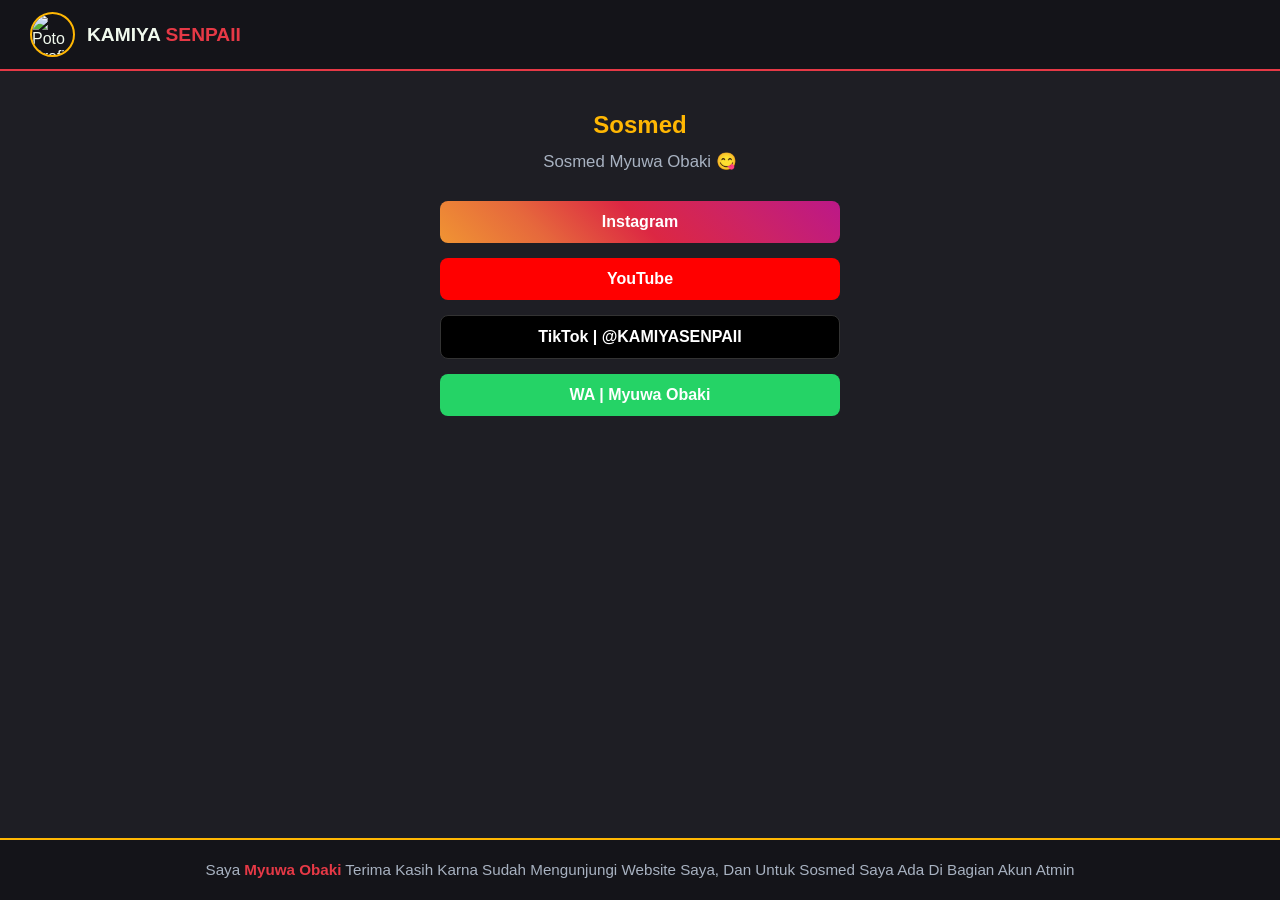
==== kontak.html @ ae7ecb6a "Add files via upload" ====
<!DOCTYPE html>
<html lang="id">
<head>
    <meta charset="UTF-8">
    <meta name="viewport" content="width=device-width, initial-scale=1.0">
    <title>Kontak - Myuwa Obaki</title>
    <link rel="stylesheet" href="style.css">
</head>
<body>

    <header>
        <div class="profile-section">
            <img src="../img/pp.jpg" alt="Poto Profil" class="profile-img">
            <div class="profile-name">KAMIYA <span>SENPAII</span></div>
        </div>
        <!-- <a href="#login" class="btn-login">Login</a> -->
    </header>

    <main class="kontak-container">
        <h2>Sosmed</h2>
        <p class="kontak-desc"> Sosmed Myuwa Obaki 😋</p>
        
        <!-- Tombol Sosmed Ngajajar Ka Handap -->
        <div class="social-list">
            <a href="#" target="_blank" class="btn-sosmed instagram">Instagram</a>
            <a href="#" target="_blank" class="btn-sosmed youtube">YouTube</a>
            <a href="https://www.tiktok.com/@kamiyasenpaii?_r=1&_t=ZS-98vtYh0H2zi" target="_blank" class="btn-sosmed tiktok">TikTok | @KAMIYASENPAII</a>
            <a href="https://wa.me/6283175480109" target="_blank" class="btn-sosmed whatsapp">WA   |   Myuwa Obaki</a>
        </div>
    </main>

    <footer>
        <p>Saya <strong>Myuwa Obaki</strong> Terima Kasih Karna Sudah Mengunjungi Website Saya, Dan Untuk Sosmed Saya Ada Di Bagian Akun Atmin</p>
    </footer>

</body>
</html>
---- style.css ----
/* Reset & Styling Dasar */
* {
    margin: 0;
    padding: 0;
    box-sizing: border-box;
    font-family: 'Segoe UI', Tahoma, Geneva, Verdana, sans-serif;
}

:root {
    --bg-dark: #1e1e24;       /* Hideung teu teuing poek (Charcoal) */
    --bg-card: #2b2b36;       /* Warna latar box/konten */
    --primary-red: #e63946;   /* Beureum */
    --accent-yellow: #ffb703; /* Koneng */
    --text-light: #f1faee;    /* Teks bodas/padang */
    --text-muted: #a8b2c1;    /* Teks abu-abu */
}

body {
    background-color: var(--bg-dark);
    color: var(--text-light);
    display: flex;
    flex-direction: column;
    min-height: 100vh;
}

/* Header (Sejajar Kasamping) */
header {
    background-color: #141419;
    border-bottom: 2px solid var(--primary-red);
    padding: 12px 30px;
    display: flex;
    justify-content: space-between;
    align-items: center;
}

.profile-section {
    display: flex;
    align-items: center;
    gap: 12px;
}

.profile-img {
    width: 45px;
    height: 45px;
    border-radius: 50%;
    border: 2px solid var(--accent-yellow);
    object-fit: cover;
}

.profile-name {
    font-size: 1.2rem;
    font-weight: bold;
}

.profile-name span {
    color: var(--primary-red);
}

/*.btn-login {
    background-color: var(--primary-red);
    color: white;
    padding: 8px 18px;
    text-decoration: none;
    border-radius: 5px;
    font-weight: bold;
    transition: all 0.3s ease;
}

.btn-login:hover {
    background-color: transparent;
    color: var(--accent-yellow);
    border: 1px solid var(--accent-yellow);
}*/

/* Navigasi (Baris Horizontal) */
nav {
    background-color: var(--bg-card);
    padding: 12px 0;
    box-shadow: 0 4px 6px rgba(0, 0, 0, 0.3);
}

nav ul {
    display: flex;
    justify-content: center;
    align-items: center;
    list-style: none;
    gap: 35px;
}

nav a {
    color: var(--text-light);
    text-decoration: none;
    font-weight: 600;
    font-size: 1rem;
    transition: color 0.3s ease;
}

nav a:hover {
    color: var(--accent-yellow);
}

/* Area Konten Utama */
main {
    flex: 1;
    max-width: 900px;
    margin: 0 auto;
    padding: 30px 20px;
    width: 100%;
}

section {
    background-color: var(--bg-card);
    border-radius: 8px;
    padding: 25px;
    margin-bottom: 20px;
    border-left: 4px solid var(--primary-red);
}

h2 {
    color: var(--accent-yellow);
    margin-bottom: 10px;
    font-size: 1.5rem;
}

p {
    line-height: 1.6;
    color: var(--text-muted);
}

/* Tombol Sosmed (Sejajar Kasamping) */
.social-links {
    display: flex;
    gap: 12px;
    margin-top: 15px;
}

.social-links a {
    color: var(--text-light);
    background-color: var(--primary-red);
    padding: 8px 16px;
    border-radius: 5px;
    text-decoration: none;
    font-size: 0.9rem;
    font-weight: 500;
    transition: 0.3s;
}

.social-links a:hover {
    background-color: var(--accent-yellow);
    color: #000;
}

/* Footer */
footer {
    background-color: #141419;
    border-top: 2px solid var(--accent-yellow);
    text-align: center;
    padding: 18px;
    font-size: 0.95rem;
    color: var(--text-muted);
}

footer strong {
    color: var(--primary-red);
}
/* Layout Kontak Tanpa Kotak */
.kontak-container {
    text-align: center;
    padding: 40px 20px;
}

.kontak-desc {
    margin-bottom: 25px;
    font-size: 1.05rem;
}

/* Daftarkeun Sosmed Ngajajar ka Handap */
.social-list {
    display: flex;
    flex-direction: column; /* Muter jalur jadi ngajajar ka handap */
    align-items: center;
    gap: 15px;
    width: 100%;
    max-width: 400px;
    margin: 0 auto;
}

/* Base Style Tombol Sosmed */
.btn-sosmed {
    display: block;
    width: 100%;
    padding: 12px 20px;
    border-radius: 8px;
    text-decoration: none;
    font-weight: bold;
    font-size: 1rem;
    color: #ffffff;
    text-align: center;
    transition: transform 0.2s ease, box-shadow 0.2s ease;
}

.btn-sosmed:hover {
    transform: translateY(-2px);
    box-shadow: 0 5px 15px rgba(0, 0, 0, 0.4);
}

/* Warna Sesuai Aplikasi */
.btn-sosmed.instagram {
    background: linear-gradient(45deg, #f09433, #e6683c, #dc2743, #cc2366, #bc1888);
}

.btn-sosmed.youtube {
    background-color: #ff0000;
}

.btn-sosmed.tiktok {
    background-color: #000000;
    border: 1px solid #333333;
}

.btn-sosmed.whatsapp {
    background-color: #25d366;
}

/* Layout Khusus Beranda */
.beranda-container {
    text-align: center;
    padding: 50px 20px;
    display: flex;
    flex-direction: column;
    align-items: center;
}

.welcome-title {
    color: var(--accent-yellow);
    font-size: 2rem;
    margin-bottom: 10px;
}

.welcome-desc {
    color: var(--text-muted);
    font-size: 1.05rem;
    margin-bottom: 30px;
}

/* Daftar Menu Navigasi Ngajajar ka Handap */
.menu-list {
    display: flex;
    flex-direction: column; /* Barisken ka handap */
    gap: 15px;              /* Jarak antar tombol */
    width: 100%;
    max-width: 400px;        /* Samakan lebarna jiga tombol sosmed */
}

/* Styling Tombol Menu Navigasi */
.btn-menu {
    display: block;
    width: 100%;
    padding: 14px 20px;
    background-color: var(--bg-card);
    color: var(--text-light);
    text-decoration: none;
    font-weight: bold;
    font-size: 1.1rem;
    text-align: center;
    border-radius: 8px;
    border: 1px solid rgba(255, 255, 255, 0.05);
    border-left: 5px solid var(--primary-red); /* Garis aksen beureum di kenca */
    transition: all 0.3s ease;
}

/* Hover Effect Tombol Menu */
.btn-menu:hover {
    background-color: var(--primary-red);
    color: #ffffff;
    border-left-color: var(--accent-yellow);
    transform: translateY(-3px);
    box-shadow: 0 5px 15px rgba(230, 57, 70, 0.4);
}
/* Styling Banner / GIF */
.banner-box {
    width: 100%;
    max-width: 400px; /* Samakan lebarnana jeung tombol menu */
    margin-bottom: 25px; /* Jarak antara GIF jeung tombol menu */
    border-radius: 10px;
    overflow: hidden;
    border: 2px solid var(--accent-yellow); /* Bingkai warna koneng */
    box-shadow: 0 4px 15px rgba(255, 183, 3, 0.2);
}

.banner-gif {
    width: 100%;
    height: auto;
    display: block;
    object-fit: cover;
}
/* Layout Tentang Kami Tanpa Box */
.tentang-container {
    text-align: center;
    padding: 40px 20px;
    display: flex;
    flex-direction: column;
    align-items: center;
}

.tentang-desc {
    margin-bottom: 25px;
    font-size: 1.05rem;
    color: var(--text-muted);
}

/* Daftarkeun Tombol Ngajajar ka Handap */
.product-list {
    display: flex;
    flex-direction: column; /* Barisken ka handap */
    align-items: center;
    gap: 15px;
    width: 100%;
    max-width: 400px; /* Samakan lebarnana jeung tombol kontak */
}

/* Base Style Tombol Produk */
.btn-product {
    display: block;
    width: 100%;
    padding: 14px 20px;
    border-radius: 8px;
    text-decoration: none;
    font-weight: bold;
    font-size: 1rem;
    color: #ffffff;
    text-align: center;
    transition: transform 0.2s ease, box-shadow 0.2s ease;
}

.btn-product:hover {
    transform: translateY(-2px);
    box-shadow: 0 5px 15px rgba(0, 0, 0, 0.4);
}

/* Warna Sesuai Aplikasi */
.btn-product.am-prem {
    /* background-color: #00e676; */ /* Héjo Alight Motion */
    background : linear-gradient(45deg, #00e676, black);
    color: #ffffff;
}

.btn-product.capcut-prem {
    background-color: #ffffff; /* Bodas khas CapCut */
    color: #000000;
}

.btn-product.spotify-prem {
    background-color: black; /* Héjo khas Spotify */
    color: #ffffff;
}
/* Layout Utama Layanan */
.layanan-container {
    text-align: center;
    padding: 40px 20px;
    display: flex;
    flex-direction: column;
    align-items: center;
}

.layanan-desc {
    margin-bottom: 30px;
    color: var(--text-muted);
}

/* Container Grid Card */
.preset-grid {
    display: grid;
    grid-template-columns: repeat(auto-fit, minmax(280px, 1fr));
    gap: 20px;
    width: 100%;
    max-width: 900px;
    margin-bottom: 30px;
}

/* Styling Card Preset AM */
.preset-card {
    background-color: var(--bg-card);
    border-radius: 12px;
    overflow: hidden;
    border: 1px solid rgba(255, 255, 255, 0.08);
    border-bottom: 4px solid #00e676; /* Aksén héjo AM */
    transition: transform 0.3s ease, box-shadow 0.3s ease;
    display: flex;
    flex-direction: column;
}

.preset-card:hover {
    transform: translateY(-5px);
    box-shadow: 0 8px 20px rgba(0, 230, 118, 0.2);
}

/* Gambar/Thumbnail Card */
.preset-img {
    width: 100%;
    height: 180px;
    object-fit: cover;
    border-bottom: 1px solid rgba(255, 255, 255, 0.05);
}

/* Eusi Card */
.preset-content {
    padding: 18px;
    display: flex;
    flex-direction: column;
    align-items: center;
    gap: 8px;
}

.preset-title {
    font-size: 1.1rem;
    color: var(--text-light);
    font-weight: bold;
}

.preset-author {
    font-size: 0.85rem;
    color: var(--text-muted);
    margin-bottom: 10px;
}

/* Tombol Download/Akses Preset */
.btn-preset {
    display: block;
    width: 100%;
    padding: 10px;
    background-color: #00e676; /* Héjo khas Alight Motion */
    color: #000000;
    text-decoration: none;
    font-weight: bold;
    border-radius: 6px;
    font-size: 0.9rem;
    transition: background-color 0.3s ease;
}

.btn-preset:hover {
    background-color: #00c853;
}
.preset-card {
    position: relative;
}

.preview-video {
    width: 100%;
    height: auto;
    display: block;
    border-radius: 12px;
}

.mute-btn {
    position: absolute;
    top: 10px;
    right: 10px;
    z-index: 10;

    border: none;
    background: rgba(0, 0, 0, 0.65);
    color: white;

    width: 40px;
    height: 40px;
    border-radius: 50%;

    cursor: pointer;
    font-size: 18px;
}
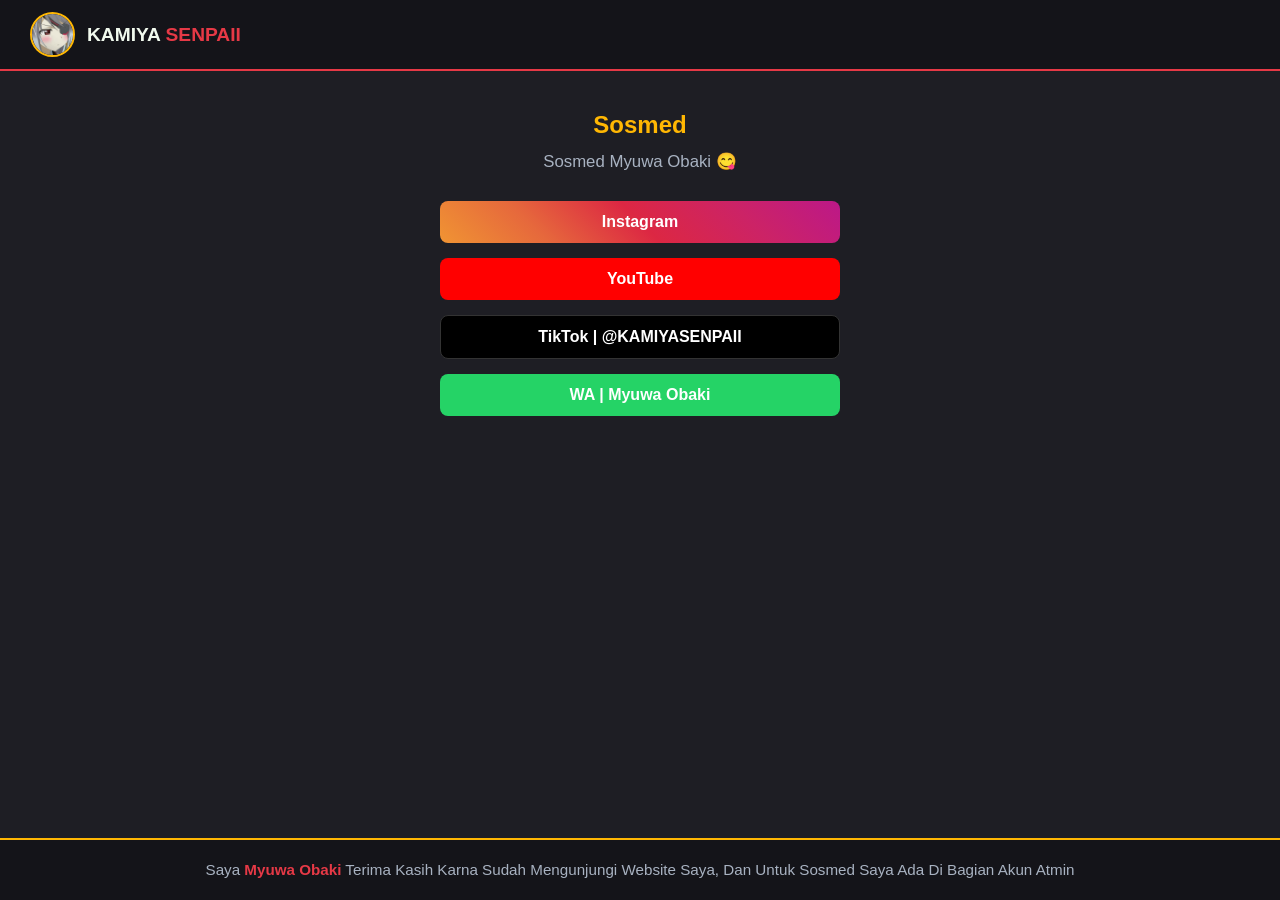
==== commit 33006c3a: "Update kontak.html" ====
--- a/kontak.html
+++ b/kontak.html
@@ -10,7 +10,7 @@
 
     <header>
         <div class="profile-section">
-            <img src="../img/pp.jpg" alt="Poto Profil" class="profile-img">
+            <img src="pp.jpg" alt="Poto Profil" class="profile-img">
             <div class="profile-name">KAMIYA <span>SENPAII</span></div>
         </div>
         <!-- <a href="#login" class="btn-login">Login</a> -->
@@ -34,4 +34,4 @@
     </footer>
 
 </body>
-</html>+</html>
